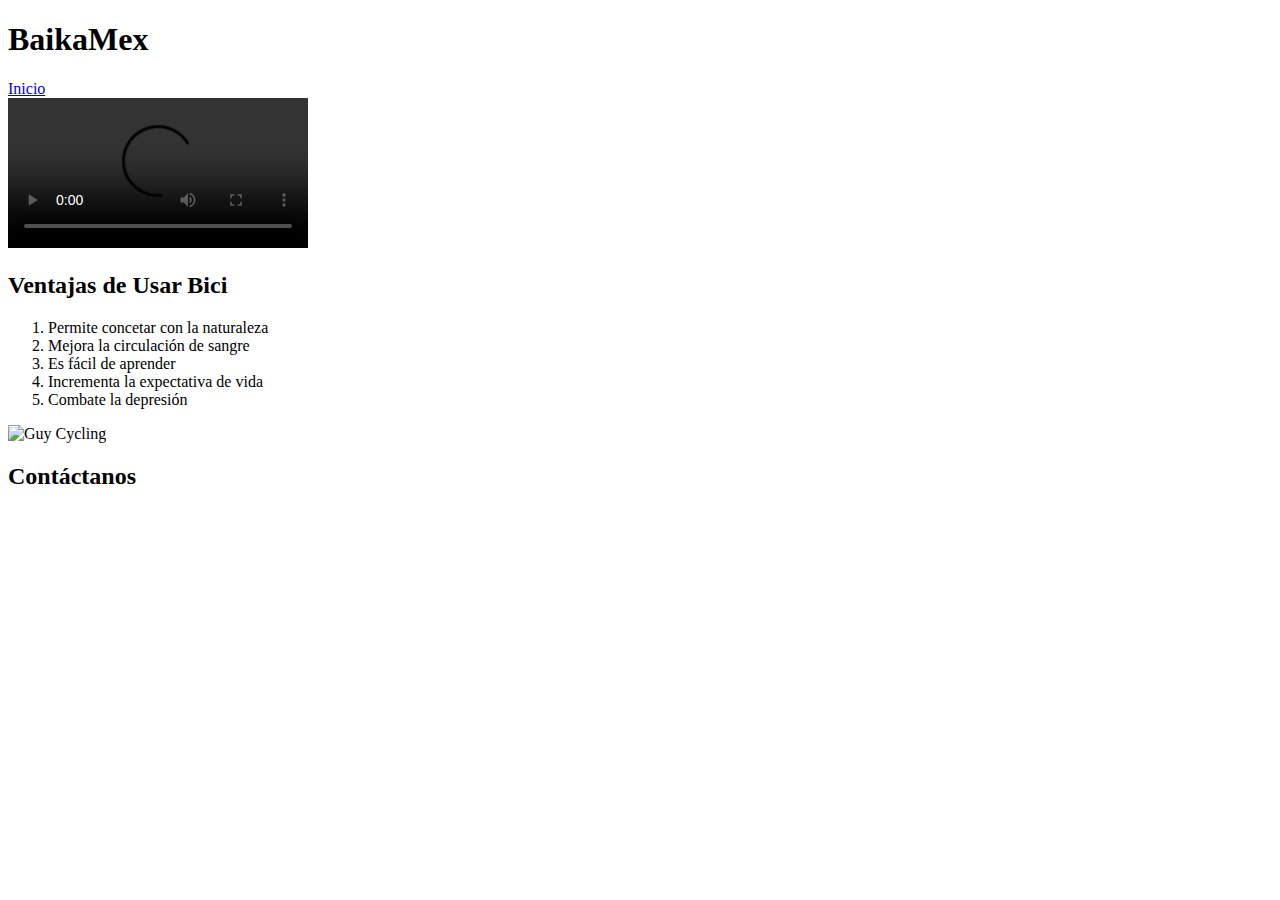
==== docs/index.html @ ae40faae "se me olvidó esto" ====
<!DOCTYPE html>
<html lang="en">
  <head>
    <meta charset="UTF-8" />
    <meta http-equiv="X-UA-Compatible" content="IE=edge" />
    <meta name="viewport" content="width=device-width, initial-scale=1.0" />
    <link rel="shortcut icon" href="/Proyecto Semestral/bicycle.png" type="image/x-icon" />
    <link rel="preconnect" href="https://fonts.gstatic.com">
    <link href="https://fonts.googleapis.com/css2?family=Chivo:wght@700&family=Overpass:wght@300&display=swap" rel="stylesheet">
    <title>BaikaMex</title>
  </head>
  <body>
    <div id="header">
      <h1>BaikaMex</h1>
    </div>
    <nav>
      <div class="nav-link">
        <a href="#">Inicio</a>
      </div>
      <div class="nav-link">
        <a href="/Proyecto Semestral/bicis.html"></a>
      </div>
      <div class="nav-link">
        <a href="/proyecto_semestral/partes.html"></a>
      </div>
    </nav>
    <main>
      <div class="video-container">
        <video src="mountain-bike.mp4" controls></video>
      </div>
      <div id="advantages">
        <h2>Ventajas de Usar Bici</h2>
        <div class="list-container">
          <ol>
            <li>Permite concetar con la naturaleza</li>
            <li>Mejora la circulación de sangre</li>
            <li>Es fácil de aprender</li>
            <li>Incrementa la expectativa de vida</li>
            <li>Combate la depresión</li>
          </ol>
          <img src="/proyecto_semestral/guy-biking.jpg" alt="Guy Cycling">
        </div>
      </div>
    </main>
    <footer>
        <h2>Contáctanos</h2>
        <div class="contact-info">
            
        </div>
    </footer>
  </body>
</html>
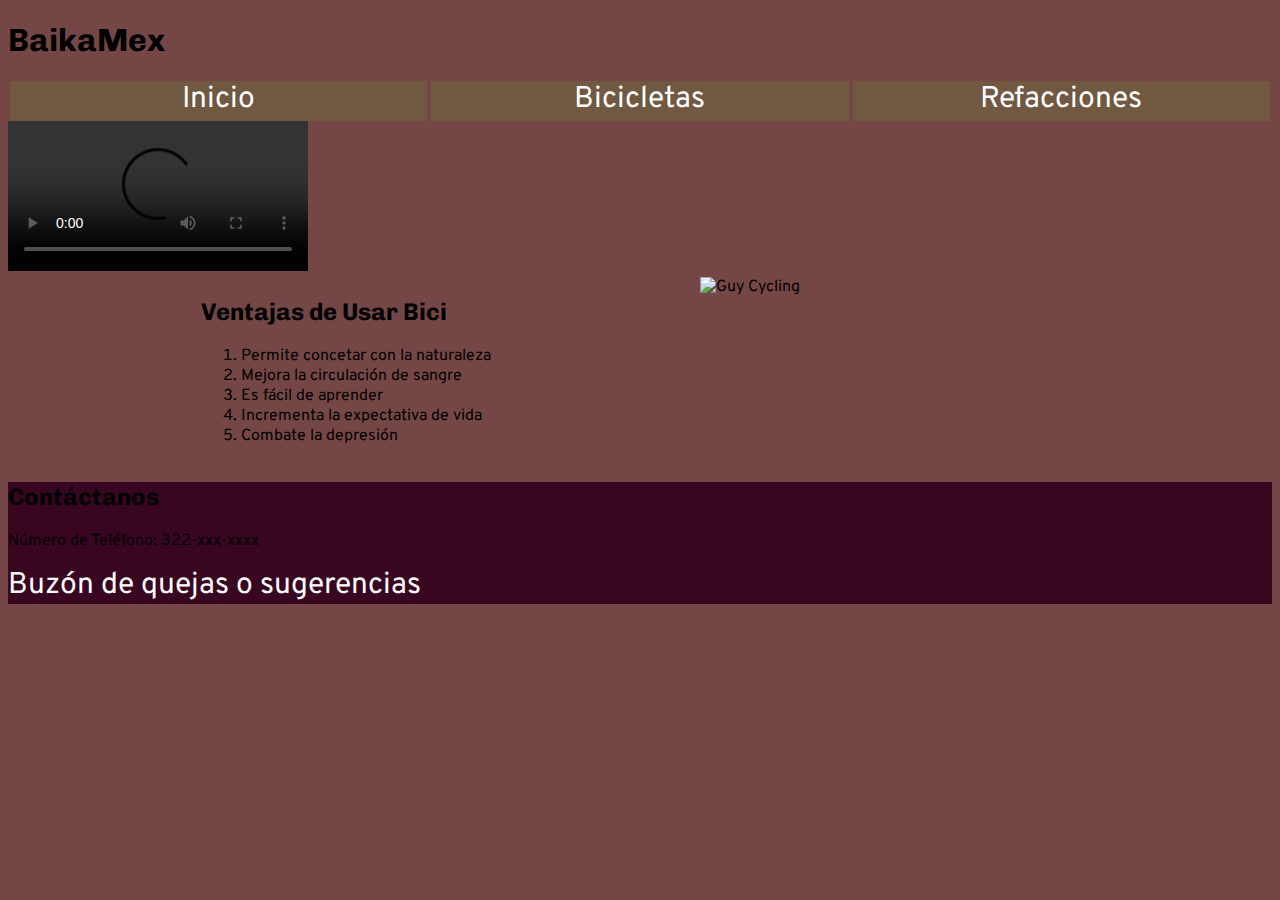
==== commit 4c0a800f: "prueba casi final" ====
--- a/docs/index.html
+++ b/docs/index.html
@@ -4,9 +4,13 @@
     <meta charset="UTF-8" />
     <meta http-equiv="X-UA-Compatible" content="IE=edge" />
     <meta name="viewport" content="width=device-width, initial-scale=1.0" />
-    <link rel="shortcut icon" href="/Proyecto Semestral/bicycle.png" type="image/x-icon" />
-    <link rel="preconnect" href="https://fonts.gstatic.com">
-    <link href="https://fonts.googleapis.com/css2?family=Chivo:wght@700&family=Overpass:wght@300&display=swap" rel="stylesheet">
+    <link rel="shortcut icon" href="bicycle.png" type="image/x-icon" />
+    <link rel="preconnect" href="https://fonts.gstatic.com" />
+    <link
+      href="https://fonts.googleapis.com/css2?family=Chivo:wght@700&family=Overpass:wght@300&display=swap"
+      rel="stylesheet"
+    />
+    <link rel="stylesheet" href="style.css" />
     <title>BaikaMex</title>
   </head>
   <body>
@@ -18,10 +22,10 @@
         <a href="#">Inicio</a>
       </div>
       <div class="nav-link">
-        <a href="/Proyecto Semestral/bicis.html"></a>
+        <a href="bicis.html">Bicicletas</a>
       </div>
       <div class="nav-link">
-        <a href="/proyecto_semestral/partes.html"></a>
+        <a href="partes.html">Refacciones</a>
       </div>
     </nav>
     <main>
@@ -29,8 +33,8 @@
         <video src="mountain-bike.mp4" controls></video>
       </div>
       <div id="advantages">
-        <h2>Ventajas de Usar Bici</h2>
         <div class="list-container">
+          <h2>Ventajas de Usar Bici</h2>
           <ol>
             <li>Permite concetar con la naturaleza</li>
             <li>Mejora la circulación de sangre</li>
@@ -38,15 +42,16 @@
             <li>Incrementa la expectativa de vida</li>
             <li>Combate la depresión</li>
           </ol>
-          <img src="/proyecto_semestral/guy-biking.jpg" alt="Guy Cycling">
         </div>
+        <img src="guy-biking.jpg" alt="Guy Cycling" id="guy-biking"/>
       </div>
     </main>
     <footer>
-        <h2>Contáctanos</h2>
-        <div class="contact-info">
-            
-        </div>
+      <h2>Contáctanos</h2>
+      <div class="contact-info">
+        <p>Número de Teléfono: 322-xxx-xxxx</p>
+        <a href="quejas.html">Buzón de quejas o sugerencias</a>
+      </div>
     </footer>
   </body>
 </html>
--- a/docs/style.css
+++ b/docs/style.css
@@ -0,0 +1,48 @@
+* {
+    font-family: Overpass;
+}
+body {
+    background-color: #744746;
+}
+h1, h2, h3 {
+    font-family: Chivo;
+}
+nav {
+    display: flex;
+    justify-content: space-around;
+    align-items: center;
+}
+.nav-link {
+    width: 33%;
+    height: 40px;
+    text-align: center;
+    background-color: #715841;
+}
+a {
+    vertical-align: middle;
+    text-decoration: none;
+    color: white;
+    text-emphasis: none;
+    text-decoration: none;
+    font-size: 30px;
+    margin-bottom: 15px;
+}
+a:hover {
+    font-size: 35px;
+    opacity: 50%;
+}
+#advantages {
+    display: flex;
+    flex-direction: row;
+    justify-content: space-evenly;
+}
+#guy-biking {
+    width: 30%;
+    height: auto;
+    margin: 0px 0px 15px 15px;
+}
+footer {
+    background-color: #380621;
+    width: 100%;
+    margin-left: 0%;
+}